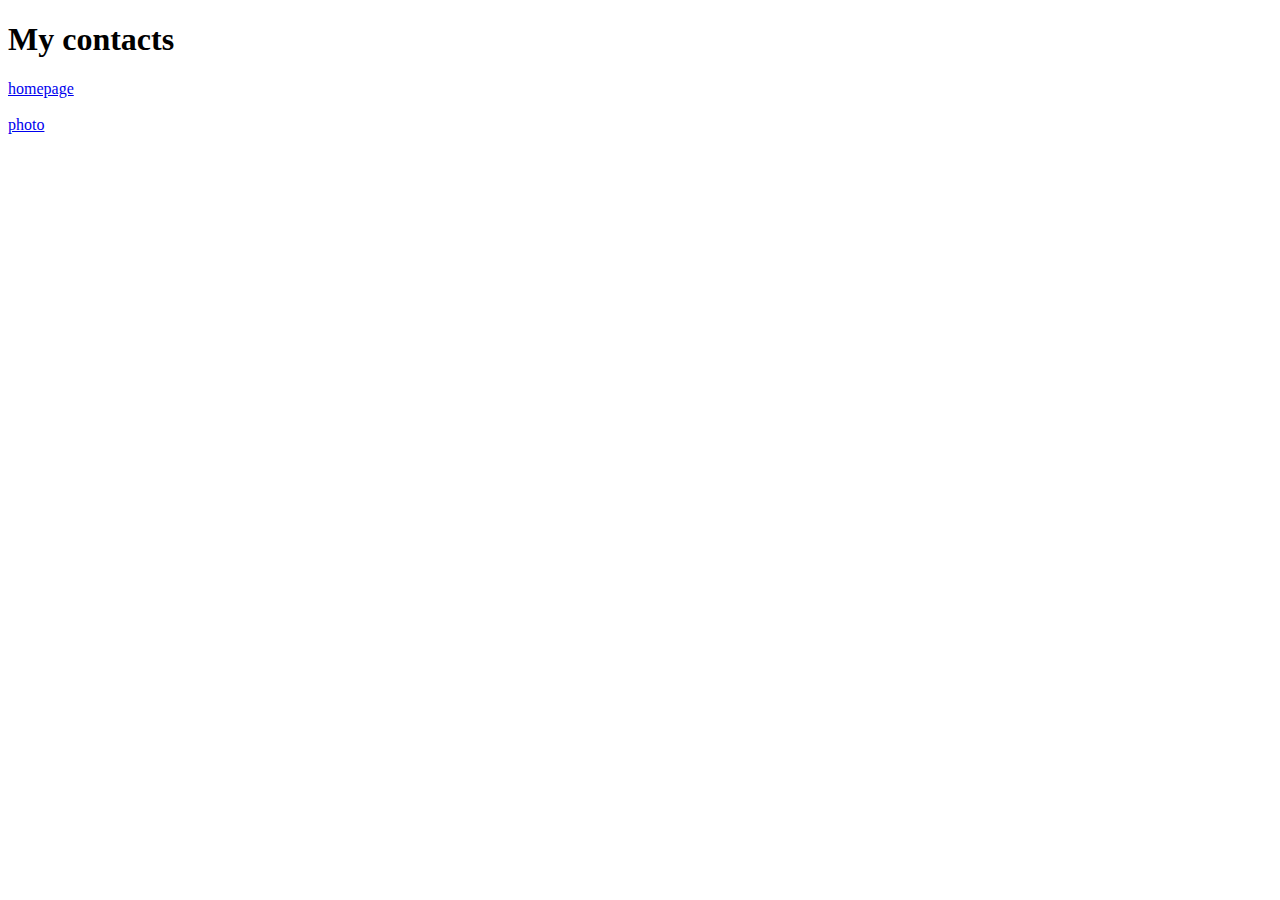
==== contact.html @ a3f30799 "create multiple pages" ====
<!DOCTYPE html>
<html lang="en">
  <head>
    <meta charset="UTF-8" />
    <meta http-equiv="X-UA-Compatible" content="IE=edge" />
    <meta name="viewport" content="width=device-width, initial-scale=1.0" />
    <title>Contact me</title>
  </head>
  <body>
    <h1>My contacts</h1>
    <div><a href="/">homepage</a></div>
    <br />
    <a href="/photo.html">photo</a>
  </body>
</html>
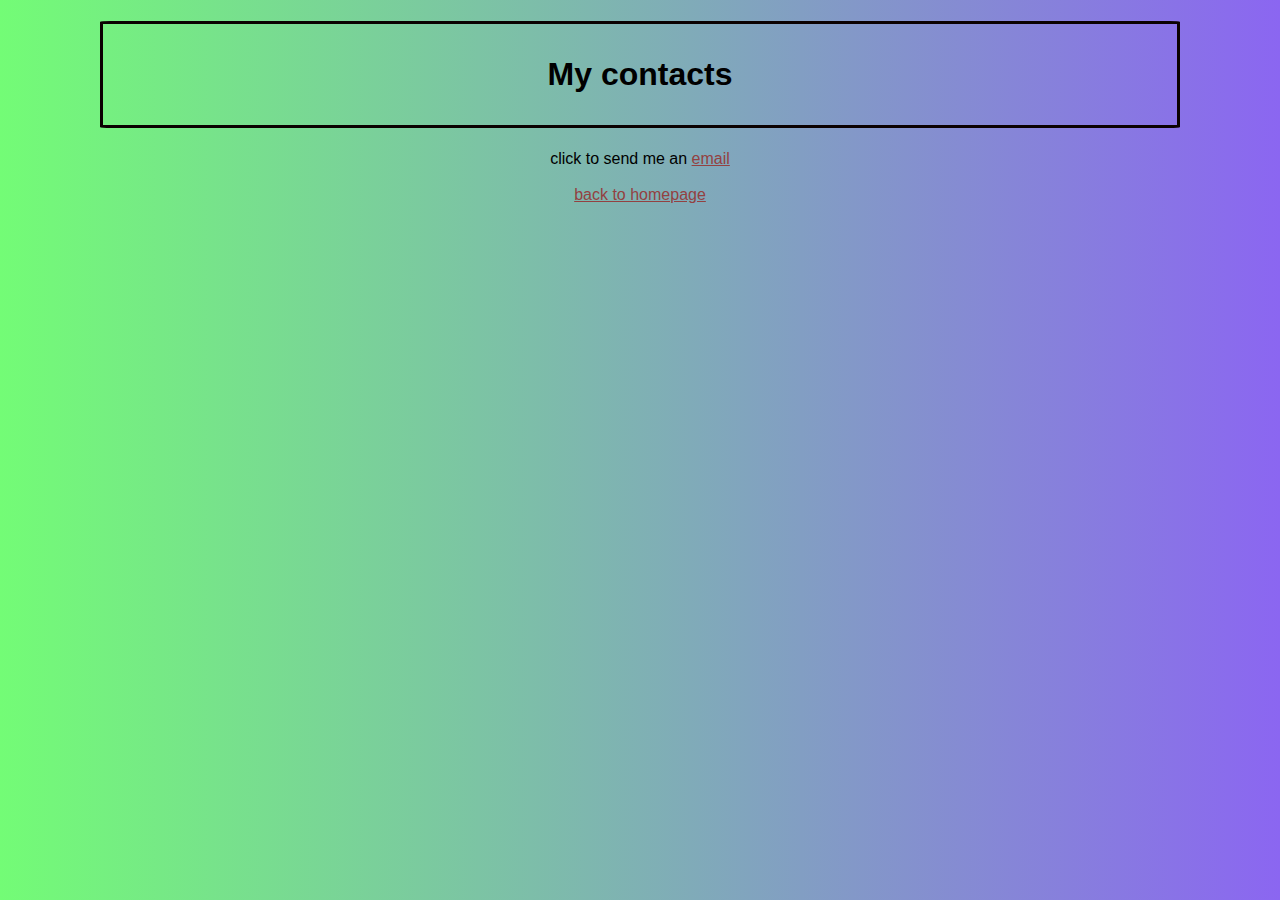
==== commit 5a384a69: "add a style to main content" ====
--- a/contact.html
+++ b/contact.html
@@ -4,12 +4,14 @@
     <meta charset="UTF-8" />
     <meta http-equiv="X-UA-Compatible" content="IE=edge" />
     <meta name="viewport" content="width=device-width, initial-scale=1.0" />
+    <link rel="stylesheet" href="/src/styles.css" />
     <title>Contact me</title>
   </head>
   <body>
     <h1>My contacts</h1>
-    <div><a href="/">homepage</a></div>
+    <span>click to send me an </span><a href="mailto:t@gmail.com">email</a>
     <br />
-    <a href="/photo.html">photo</a>
+    <br />
+    <div><a href="/">back to homepage</a></div>
   </body>
 </html>
--- a/src/styles.css
+++ b/src/styles.css
@@ -0,0 +1,35 @@
+.main-image {
+  border-radius: 10%;
+}
+body {
+  font-family: "Franklin Gothic Medium", "Arial Narrow", Arial, sans-serif;
+  text-align: center;
+  margin-left: 100px;
+  margin-right: 100px;
+  margin-bottom: 20px;
+  margin-top: 20px;
+  background: linear-gradient(
+    90deg,
+    rgb(115, 252, 118) 0%,
+    rgb(139, 102, 241) 100%
+  );
+}
+a:visited {
+  color: #934141;
+}
+
+a {
+  color: #934141;
+}
+h1 {
+  border-width: 3px;
+  border-style: solid;
+  border-color: #0b0101;
+  padding: 1em;
+  border-radius: 1%;
+}
+
+.main-links {
+  display: flex;
+  justify-content: space-evenly;
+}
